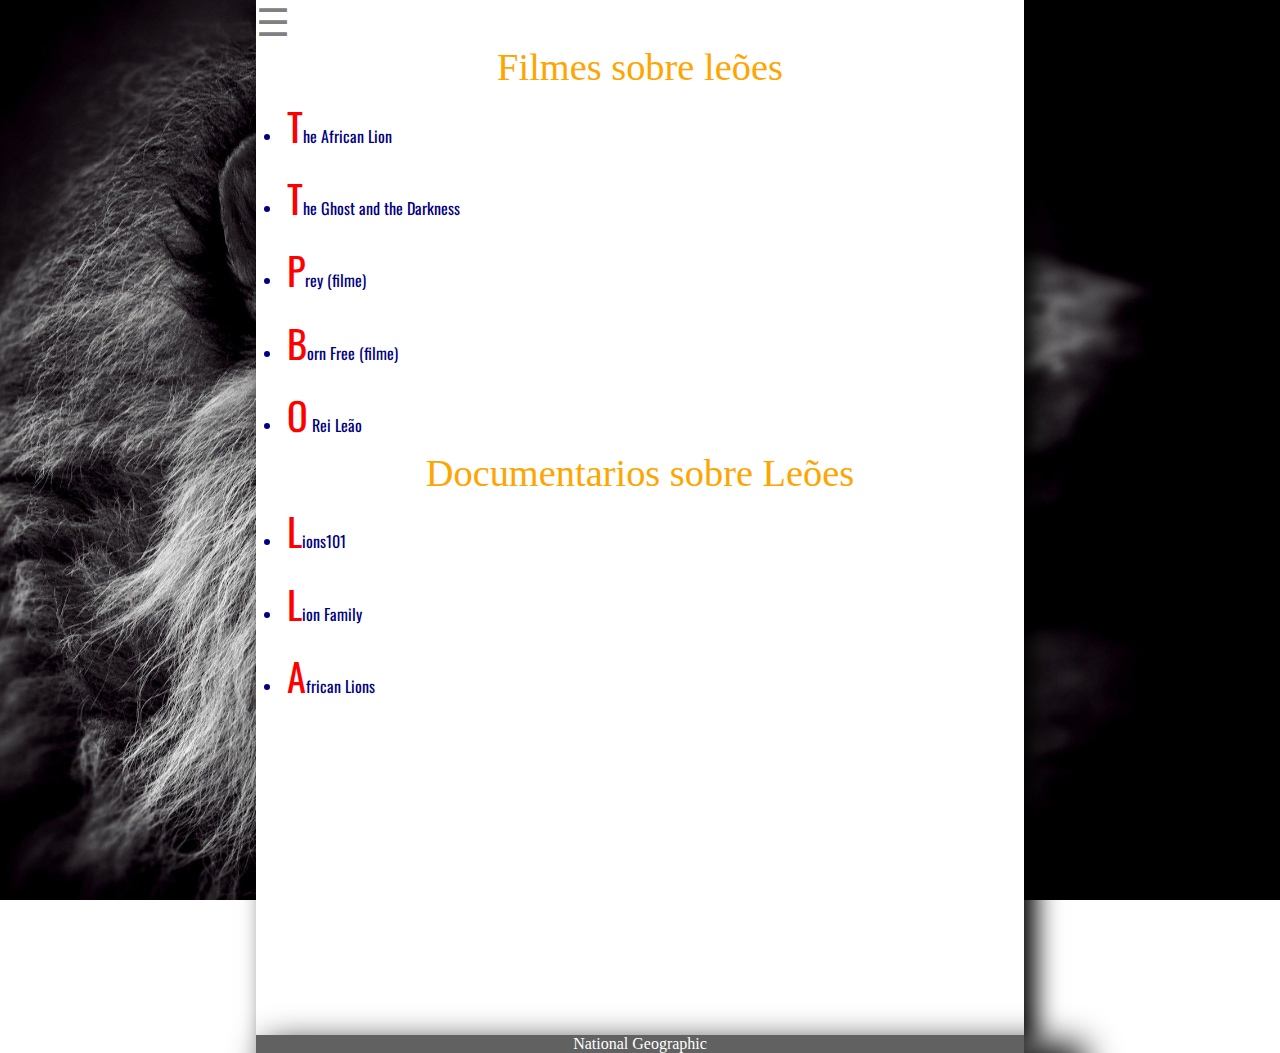
==== Cultura.html @ 96162715 "Site v.2 de dpw completo" ====
<!DOCTYPE html>
<html lang="pt-br">
<head>
<link rel="stylesheet" type="text/css" href="folha2.css">
<link rel="stylesheet" type="text/css" href="folha.css">
<meta charset="utf-8">
<link rel="manifest" href="/manifest.json">
<meta name="viewport" content="width=device-width, initial-scale=1.0">
<link href="https://fonts.googleapis.com/css?family=Comfortaa" rel="stylesheet">
<link href="https://fonts.googleapis.com/css?family=Oswald|Roboto+Condensed" rel="stylesheet">
<link href="https://fonts.googleapis.com/css?family=IBM+Plex+Mono" rel="stylesheet">
<link rel="shortcut icon" type="image/png" href="img/lionicon.png"/>
<meta name="theme-color" content="#FFA500">
<title>Pesquisa</title>
</head>
<body>
 <nav id="menu" class="menudiv">
    <a href="javascript:void(0)" class="closebtt" onclick="closemenu()">&times;</a>
    <a href="index.html" class="link">Início</a>
    <a href="Pesquisa.html" class="link">Pesquisa</a>
    <a href="Curiosidades.html" class="link">Curiosidades</a>
    <a href="Cultura.html" class="link">Cultura</a>
    <a href="Quiz.html" class="link">Quiz</a>
 </nav>
           
<section class="contentpesquisa" id="body">
        <span onclick="openmenu()" class="menuicon grey">&#9776;</span>
       <h1 class="title">Filmes sobre leões</h3>
       <ul>
               <li class="letramaior">The African Lion</li>
               <li class="letramaior">The Ghost and the Darkness</li>
               <li class="letramaior">Prey (filme)</li>
               <li class="letramaior">Born Free (filme)</li>
               <li class="letramaior">O Rei Leão</li>
       </ul>
       <h2 class="title">Documentarios sobre Leões</h3>
       <ul>
               <li class="letramaior">Lions101</li>
               <li class="letramaior">Lion Family</li>
               <li class="letramaior">African Lions</li>
               
       </ul>
</section>
<footer class="rodape"><a class="footer-link" target="__blank" href="https://www.nationalgeographic.com/">National Geographic</a></footer>
<script src="js/menu.js"></script>
</body>
</html>
---- folha2.css ----
*{
  margin:0;
  padding: 0;
  border:0;
  font-size:100%;
  font:inherit;
  vertical-align: baseline;
}



html{
  width: 100vw;
  height: 100vh;
  overflow-x: hidden;

}
body{
  margin:0;
  padding:0;
  background-image: url("img/backgroundfunfacts.jpg");
  background-size:cover;
  background-position: center;
  background-attachment: fixed;
  }
.text{
  text-align: center;
  font-family: Arial, Helvetica, sans-serif;
  font-size:2vw;
  color:green;
}
.contentpesquisa{
  background-color:white;
  width:60vw;
  height:100vh!important;
  margin-left:20%;
  box-shadow: 12px 12px 24px black;
  text-align: justify;
  color:#000080;
  padding-bottom: 15vh;
}
.grey{
  color:grey!important;/*usar o !important para sobrescrever a caracteristica do menuicon da folha1*/
}
.title{
  text-align: center;
  font-size: 3vw;
  font-family: 'Times New Roman', Times, serif; 
  color:orange;
}
.grey:hover{
  color:black!important;/*usar o !important para sobrescrever a caracteristica do menuicon da folha1*/
}
.grey:active{
  color:black !important;/*usar o !important para sobrescrever a caracteristica do menuicon da folha1*/
}
.image{
  width:80%;
  height:40%;
  margin-left: 10%;
}
ol{
  list-style-position: inside;


}
.letramaior::first-letter{
  color:red;
  font-size:3vw;
}
.competencia6{
  padding:5px;
  border: 2px dotted red;
  border-radius: 2px;
  border-top-width: 5px;
  border-bottom-width: 5px;
  border-left-width: 10px;
  border-right-width: 10px;
}
li{
  color:#000080;
  font-family: "Oswald";
  padding:1%;
}
ul{
  list-style-position: inside;
}
.pesquisa{
  width:50%;
  height:45%;
  margin-left: 25%;
}
.listlink{
  text-decoration: none;
  color:#000080;
  font-size: 2vw;
}
.listlink:hover{
  text-decoration: none;
  color:grey;
}
.subtitle{
  font-size:2vw;
}
.contentfunfact{
  background-color:white;
  width:60vw;
  height:100%!important;
  margin-left:20%;
  box-shadow: 12px 12px 24px black;
  text-align: justify;
  color:#000080;
  padding-bottom: 15vh;
}
.contentquiz{
  background-color:white;
  width:60vw;
  height:100%!important;
  margin-left:20%;
  box-shadow: 12px 12px 24px black;
  text-align: justify;
  color:#000080;
  padding-bottom: 15vh;
}
.bttvalidar{
  border:2px solid #dedede;
  background-color:#f0f0f0;
  text-decoration: none;
  padding: 1%;
  color:#000080;
  transition:0.3s;
  
}

.bttvalidar:hover{
  background-color:#000080;
  color:#f0f0f0;
  border:2px solid #0D47A1;

}
@media(max-width:700px){
  .text{
    text-align: center;
    font-family: "Oswald";
    font-size:5vw;
  }
  .contentpesquisa{
    background-color:white;
    width:100vw;
    height: 100%!important;
    margin-left: 0%;
  }
  .contentfunfact{
    background-color:white;
    width:100vw;
    height: 100%!important;
    margin-left: 0%;
  }
  ol{
    list-style-position: inside;
  
  }
  .contentquiz{
    background-color:white;
    width:100vw;
    height: 100vh!important;
    margin-left: 0%;
  }
  .pesquisa{
    width: 100%;
    height: 50%;
    margin-left: 0;
  }
  .image{
    width:100%;
    height: 50%;
    margin-left: 0%;
}
  .title{
    text-align: center;
    font-size: 16vw;
    font-family:  'Times New Roman', Times, serif; 
    color:orange;
  }
  .li{
    padding: 2%;
    font-size: 15vw;
  }
  ul{
    list-style-position: inside;
  }
  .listlink{
    text-decoration: none;
    color:#000080;
    font-size:10vw;
  }
}
---- folha.css ----
*{
  margin:0;
  padding: 0;
  border:0;
}
.corpo {
width:100vw;
height:100vh;
background-image: url("img/53404.jpg");
background-repeat: no-repeat;
background-size: 100% 100%;
background-attachment: fixed;
background-position: center;



}
.cardtitle{
  font-family: 'EB Garamond';

}
.headertext{
  color:red;
  font-size:10vw;
  text-shadow: 1px 1px black;
  font-family: 'Comic Sans MS';
  transition: font-size 0.5s;
  line-height: 50vh;
  text-shadow: 3px 3px black;
  text-align: center;
}

.headersupportext {
  color: blue;
  font-size:2vw;
  text-shadow: 3px 3px black;
  transition: font-size 0.5s;
  font-family: 'Courier New';
  text-align: center;
}
@font-face {
    font-family: Hammerhead;
    src: url("font/HAMMERHEAD.ttf");
    font-family: 'Righteous', cursive;
    font-family: 'Raleway';

}
.menudiv{
  height: 100%;
  width: 0%;
  transition: 0.5s;
  position: fixed;
  z-index: 1;
  top:0;
  left: 0;
  background-color:black;
  overflow-x:hidden;
  padding-top: 5vh;
  text-align:center;
  
}
.link{
  display:block;
  transition:0.5s;
  text-decoration: none;
  color: white;
  padding:15%;
  font-size:1vw;
  font-family:"Comfortaa";
  
}
.link:hover{
  color: #d1d6d2;
  background-color:grey;
}
.closebtt{
  margin-left:5%;
  font-size:3vw;
  right:3%;
  top:0;
  position: absolute;
  color:white;
  text-decoration: none;
}
.closebtt:hover{
  color:grey; 
}
.menuicon{
  font-size:3vw;
  color:white;
  z-index: 1 ;
  top:0;
  right: 0;
}
.menuicon:hover{
  color:grey;
}
#top{
  transition: margin-left 0.5s;
}
.rodape{
  background-color:#616161;
  text-align:center;
  width: 60vw;
  margin-left:20%;
  box-shadow: 35px 35px 35px 25px black;

  
}
.footer-link{
  color:white;
  text-decoration: none;
  transition:0.5s;
}
.footer-link:hover{
  color:#000080;
  text-decoration: none;
  transition:0.5s;
}

@media(max-width:600px){
  .corpo {
    width:100vw;
    height:100vh;
    background-image: url("img/53404.jpg");
    background-repeat: no-repeat;
    background-size: 100% 100%;
    background-attachment: fixed;
    background-position: center;
    overflow: hidden;
    
    
    }  
    .rodape{
      background-color:#616161;
      text-align:center;
      width: 100vw;
      margin-left:0;
      box-shadow: 35px 35px 35px 25px black;
    
      
    }
  
  
  .headertext{
      color:red;
    font-size: 20vw;
    text-shadow: 1px 1px black;
    font-family: 'Comic Sans MS';
    margin-top: 8vh;
    text-shadow: 3px 3px black;
    text-align: center;
    overflow-y: none;
    }
    .headersupportext {
      color: blue;
      font-size:8vw;
      text-shadow: 3px 3px black;
      transition: font-size 0.5s;
      font-family: 'Courier New';
      text-align: center;
    }
    .link{
      display:block;
      transition:0.5s;
      text-decoration: none;
      color: white;
      padding:15%;
      font-size:5vw;
      font-family:"Comfortaa";
      
    }
    .closebtt{
      margin-left:5%;
      font-size:20vw;
      right:3%;
      top:0;
      position: absolute;
      color:white;
      text-decoration: none;
    }
    .menuicon{
      font-size:15vw;
    }
}
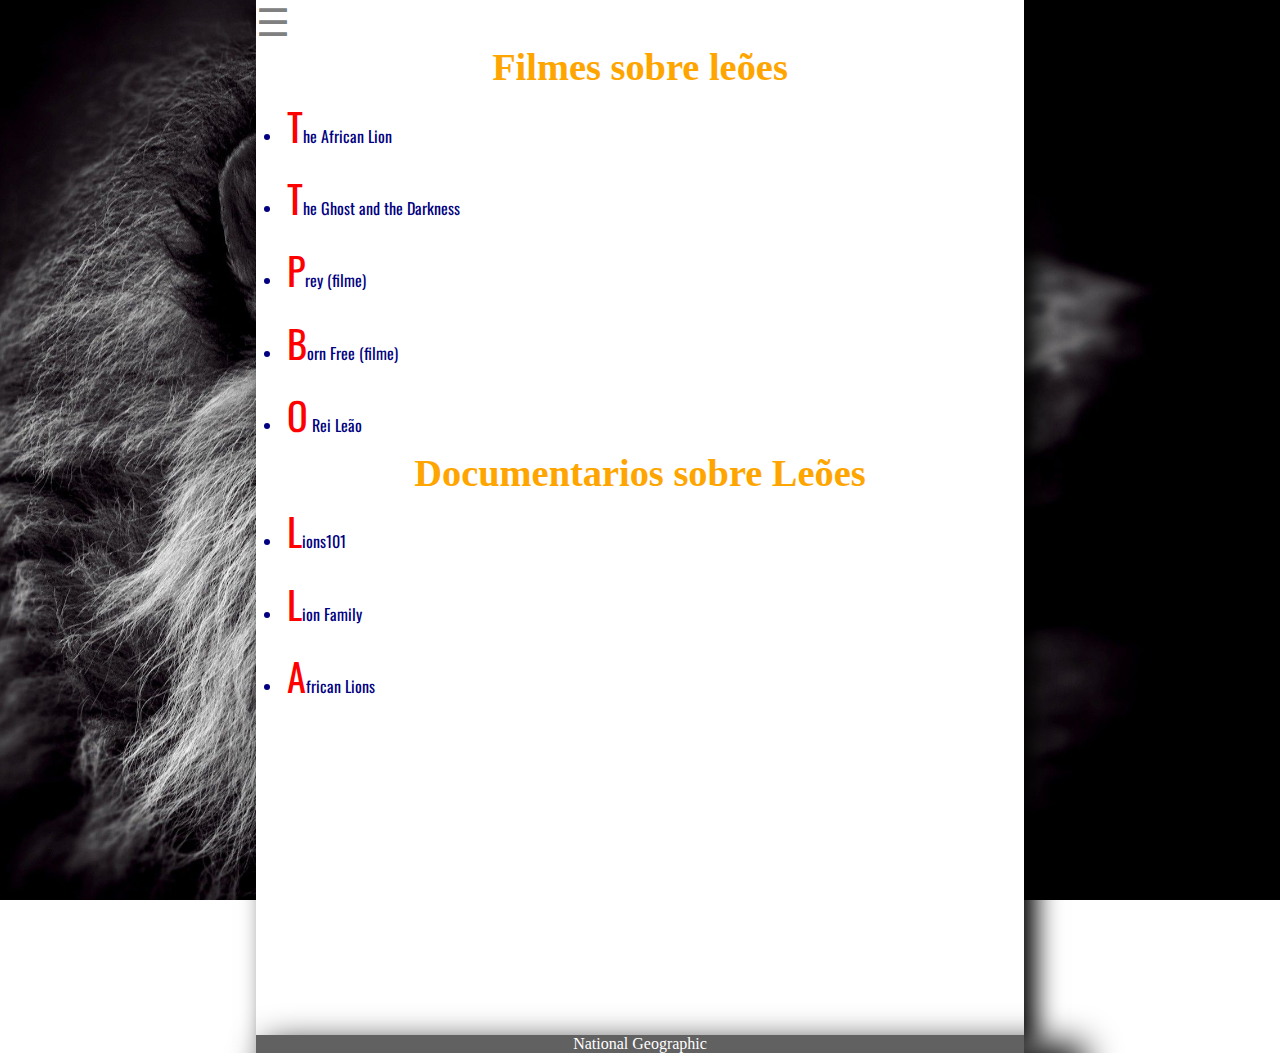
==== commit a86bf044: "novos arquivos adicionados" ====
--- a/Cultura.html
+++ b/Cultura.html
@@ -33,7 +33,7 @@
                <li class="letramaior">Born Free (filme)</li>
                <li class="letramaior">O Rei Leão</li>
        </ul>
-       <h2 class="title">Documentarios sobre Leões</h3>
+       <h2 class="title">Documentarios sobre Leões</h2>
        <ul>
                <li class="letramaior">Lions101</li>
                <li class="letramaior">Lion Family</li>
--- a/folha2.css
+++ b/folha2.css
@@ -2,9 +2,6 @@
   margin:0;
   padding: 0;
   border:0;
-  font-size:100%;
-  font:inherit;
-  vertical-align: baseline;
 }
 
 
@@ -178,7 +175,7 @@
 }
   .title{
     text-align: center;
-    font-size: 16vw;
+    font-size: 15vw;
     font-family:  'Times New Roman', Times, serif; 
     color:orange;
   }
